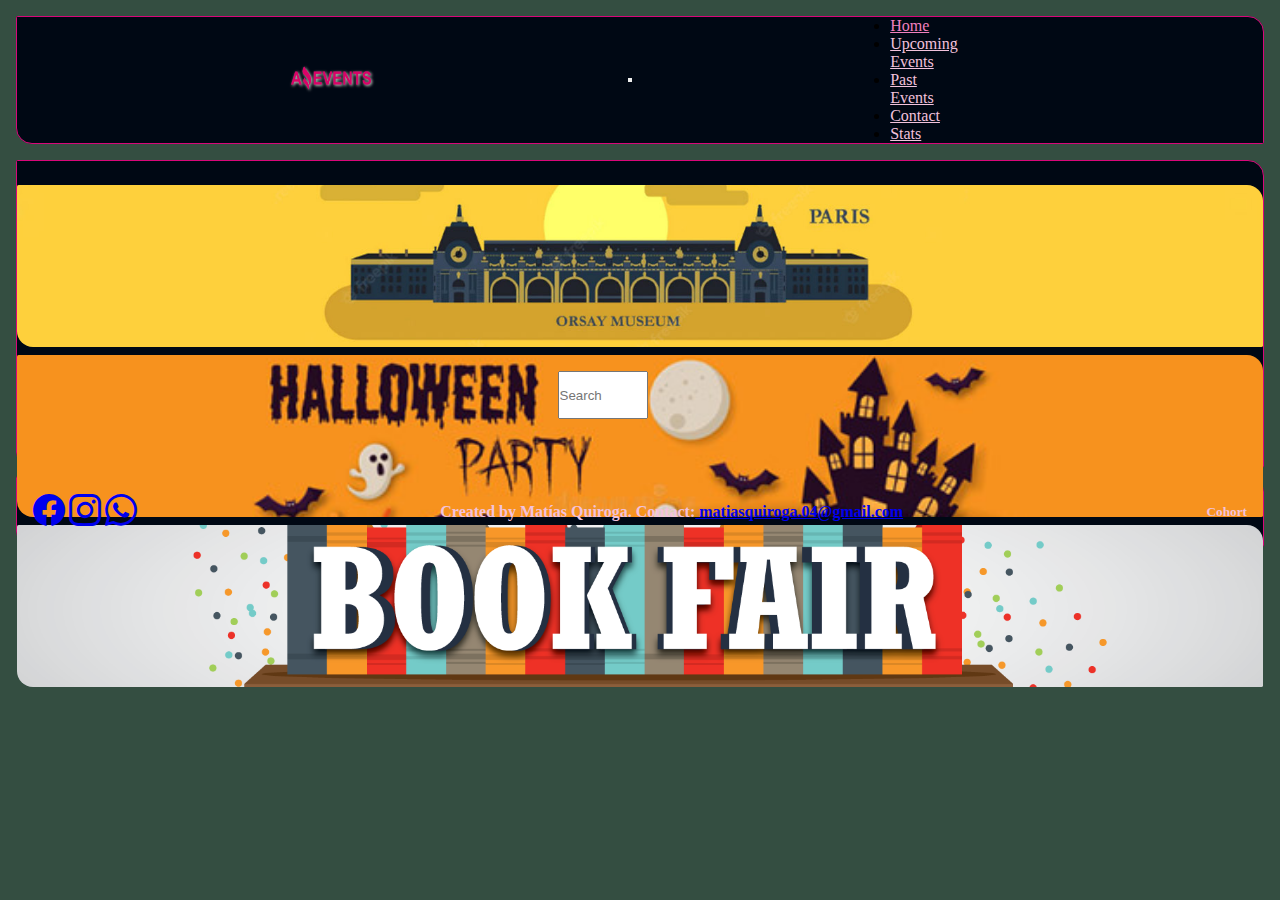
==== index.html @ b0bb368c "pruebas js past" ====
<!DOCTYPE html>
<html lang="en">

<head>
  <meta charset="UTF-8">
  <meta http-equiv="X-UA-Compatible" content="IE=edge">
  <meta name="viewport" content="width=device-width, initial-scale=1.0">
  <link rel="shortcut icon" href="./assets/android-icon-192x192.png" type="image/x-icon">
  <link href="https://cdn.jsdelivr.net/npm/bootstrap@5.2.0/dist/css/bootstrap.min.css" rel="stylesheet"
    integrity="sha384-gH2yIJqKdNHPEq0n4Mqa/HGKIhSkIHeL5AyhkYV8i59U5AR6csBvApHHNl/vI1Bx" crossorigin="anonymous">
  <link rel="stylesheet" href="https://cdn.jsdelivr.net/npm/bootstrap-icons@1.3.0/font/bootstrap-icons.css">
  <link rel="stylesheet" href="./css/styles.css">

  <title>Home</title>
</head>

<body>
    <!--------------------------HEADER----------------------------------->

  <header>
    <nav class="navbar navbar-expand-lg">
      <div class="container-fluid">
        <div class="logo">
          <img src="./assets/logo_Amazing_Events.png" alt="logo" width="80" height="24">
        </div>
        <button class="navbar-toggler" type="button" data-bs-toggle="collapse" data-bs-target="#navbarSupportedContent"
          aria-controls="navbarSupportedContent" aria-expanded="false" aria-label="Toggle navigation">
          <span class="navbar-toggler-icon"></span>
        </button>
        <div class="collapse navbar-collapse  justify-content-end" id="navbarSupportedContent">
          <ul class="navbar-nav m-1 me-1">
            <li class="nav-item">
              <a class="nav-link active" aria-current="page" href="">Home</a>
            </li>
            <li class="nav-item">
              <a class="nav-link" href="./upcoming.html">Upcoming Events</a>
            </li>
            <li class="nav-item">
              <a class="nav-link" href="./past.html">Past Events</a>
            </li>
            <li class="nav-item">
              <a class="nav-link" href="./contact.html">Contact</a>
            </li>
            <li class="nav-item">
              <a class="nav-link" href="./stats.html">Stats</a>
            </li>
          </ul>

        </div>
      </div>
    </nav>
  </header>

  <!--------------------------MAIN----------------------------------->
  <main class="container-fluid">
  <!--------------------------CAROUSEL----------------------------------->

    <div id="carouselExampleSlidesOnly" class="carousel slide" data-bs-ride="carousel">
      <div class="carousel-inner">
        <div class="carousel-item active slide">
          <img src="./assets/banner1.jpg" class="d-block w-100 slide" alt="...">
        </div>
        <div class="carousel-item slide">
          <img src="./assets/banner2.jpg" class="d-block w-100 slide" alt="...">
        </div>
        <div class="carousel-item slide">
          <img src="./assets/banner3.png" class="d-block w-100 slide" alt="...">
        </div>
      </div>
    </div>
  <!--------------------------section----------------------------------->
    <section class="container-fluid">
        <!--------------------------form----------------------------------->
    <article class="article__form">

      <form class="d-flex flex-wrap" id="checks">   
        <div class="search" id="searcher">
          <input class="form-control me-2" id="searchbox" type="search" placeholder="Search" aria-label="Search">
         <!-- <button class="btn btn-outline-success" type="submit">Search</button>-->
        </div>
       </form>
       
    </article>
  <!--------------------------cards----------------------------------->
    <article class="cards row" id="cards__data">
      
    </article>
  </section>

  </main>
  <footer class="container flex-wrap">
    <div class="social">
      <a href="https://www.facebook.com/amazing.events.mx" target="_blank"> <i class="bi bi-facebook"></i></a>
      <a href="https://www.instagram.com/amazing__events/" target="_blank"> <i class="bi bi-instagram"></i></a>
      <a href="https://walink.co/0167b2" target="_blank"> <i class="bi bi-whatsapp"></i></a>
     
    </div>
    <p class="footer__p"><h4>Created by Matías Quiroga. Contact:<a href="mailto:matiasquiroga.04@gmail.com">
      matiasquiroga.04@gmail.com</a>
</h4></p>
    <h5>Cohort</h5>
  </footer>
  <script src="https://cdn.jsdelivr.net/npm/bootstrap@5.2.0/dist/js/bootstrap.bundle.min.js"
    integrity="sha384-A3rJD856KowSb7dwlZdYEkO39Gagi7vIsF0jrRAoQmDKKtQBHUuLZ9AsSv4jD4Xa"
    crossorigin="anonymous"></script>
    <script src="./js/data.js"></script>
  <script src="./js/main.js"></script>
  
</body>

</html>
---- css/styles.css ----
*:not(dd) {
  margin: 0;
  padding: 0;
  box-sizing: border-box;
}
:root {
  --color1: #d9077a;
  --color2: #f280bf;
  --color3: #f2c2dc;
  --color4: #283618;
  --color5: #000814;
  --color6: #344e41;
  --font-size: 20px;
  --border-radius: 0.1rem 1rem 0.1rem 1rem;
}

body {
  background-color: var(--color6);
  margin: 1rem;
}


main {
  border-radius: var(--border-radius);
  height: 70%;
  margin-top: 1rem;
  display: flex;
  flex-direction: column;
  background-color: var(--color5);
  border: 0.1rem solid var(--color1);
}

.container-fluid {
  display: flex;
  justify-content: space-evenly !important;
  align-items: center !important;
}
header {
  height: 10%;
}
.navbar {
  border-radius: var(--border-radius);
  background-color: var(--color5);
  border: 0.1rem solid var(--color1);
}
span {
  background-color: var(--color1);
}
.navbar-nav {
  width: 40%;
}

.nav-link,
label {
  color: var(--color3);
}

.nav-link:hover {
  color: var(--color1);
}

.active {
  color: var(--color2) !important;
}

.logo {
  margin-left: 1rem;
  filter: drop-shadow(0.1rem 0.1rem 0.1rem #dee1d8);
}

.contact__main {
  height: 83vh;
}
.btn {
  margin: 1rem;
  
}
.card {
  border-radius: var(--border-radius);
  background-color: var(--color6);
  color: var(--color2);
  border: 0.1rem solid var(--color1);
}
.card-img-top {
  padding: 0.5rem;
  width: 100%;
  height: 100%!important;
  border-radius: var(--border-radius);
}
.card-text{
  color: var(--color3);
}
.btn{
  background-color: var(--color4);
  color: var(--color3);
  border: 0.1rem solid var(--color1);
  border-radius: var(--border-radius);
}
.btn:hover{
  background-color: var(--color2);
  color: var(--color6);
  border: 0.1rem solid var(--color1);
}
.slide {
  object-fit: cover;
  height: 18vh;
  width: 100%;
  margin-top: 0.5rem;
}

.carousel-item > img {
  border-radius: var(--border-radius);
}


section {
  display: flex;
  flex-direction: column;
}

.search {
  display: flex;
  padding-left: 1rem;
  gap: 0.5rem;
  align-items: center;
}
.d-flex {
  padding-top: 1.5rem;
  justify-content: space-between;
  align-items: center;
}
.upmain{
  min-height: 80vh;
}
#checks{
  display: flex;
  margin: 1rem;
}
.form-check{
  align-items: center;
  flex-wrap: wrap;
}
.form-check-label{
  padding: 0.5rem;
}
.contact__form >div{
  display: flex;
  flex-direction: column;
  align-items: center;
  flex-wrap: wrap;
}

.article_form {
  display: flex !important;
  gap: 0.5rem;
  width: 100vw;
  margin-top: 2rem !important;
}

form {
  width: 100%;
}

.contact__form {
  height: 100%;
  display: flex;
  flex-direction: column;
  border: 2px solid var(--color1);
  padding: 1rem;
  border-radius: var(--border-radius);
  justify-content: center;
  align-items: stretch;
}

label {
  font-size: 3rem;
}
input {
  width: 50%;
  height: 3rem;
}

#contact-message {
  width: 50%;
  height: 6rem;
}

.field {
  width: 50%;
  height: 3rem;
}
.cards {
  margin: 1rem;
  display: flex;
  gap: 1rem;
}

.card__img {
  width: 100%;
  height: 100%;
  padding: 0.5rem;
}

.card__image{
  height: 50%!important;
}
.cards__body{
  height:50%;
}

.details {
  width: 60vw;
 }
 .detail__p{
  margin:0.5rem;
 }
.main__details{
  min-height: 70vh;
}
.detail__card{
  display: flex;
  padding: 1rem;

}
.detail__image{
  width: 100%;
  object-fit: cover;
  border-radius: var(--border-radius);
}
.contact__art {
  background-color: var(--color6);
  width: 80%;
  height: 80%;
}

.contact__section {
  height: 80%;
}

footer {
  color: var(--color3);
  margin-top: 0.5rem;
  height: 8%;
  border: 0.1rem solid var(--color1);
  display: flex;
  align-items: center;
  background-color: var(--color5);
  justify-content: space-between;
  border-radius: var(--border-radius);
}

.category {
  display: flex;
  gap: 0.5rem;
  flex-wrap: wrap;
}
.checkbox_label {
  font-size: 2rem;
}
.checkbox {
  width: 2rem;
}
.container {
  width: 100%;
  display: flex;
  justify-content: space-between;
  padding: 1rem;
}

.thead {
  border: 2px solid var(--color3);
  color: var(--color3);
}

.tbody {
  border: 2px solid var(--color3);
  color: var(--color3);
}

.article__table {
  width: 100%;
  padding: 1rem;
}
.bi {
  font-size: 2rem;
}
h2 {
  color: var(--color2);
  font-size: 3rem;
  padding: 0.5rem;
}

th,
td {
  font-size: 0.8rem;
  padding: 0.2rem;
  text-align: center;
  border: 2px solid var(--color2);
}
td {
  height: 4rem;
}
th {
  color: var(--color3);
  font-size: 2rem;
}
table {
  background-color: var(--color6);
  table-layout: fixed;
  width: 100%;
  border-collapse: collapse;
  border: var(--bg1) solid 0.1rem;
}

thead th:nth-child(1) {
  width: 30%;
}

thead th:nth-child(2) {
  width: 30%;
}

thead th:nth-child(3) {
  width: 30%;
}
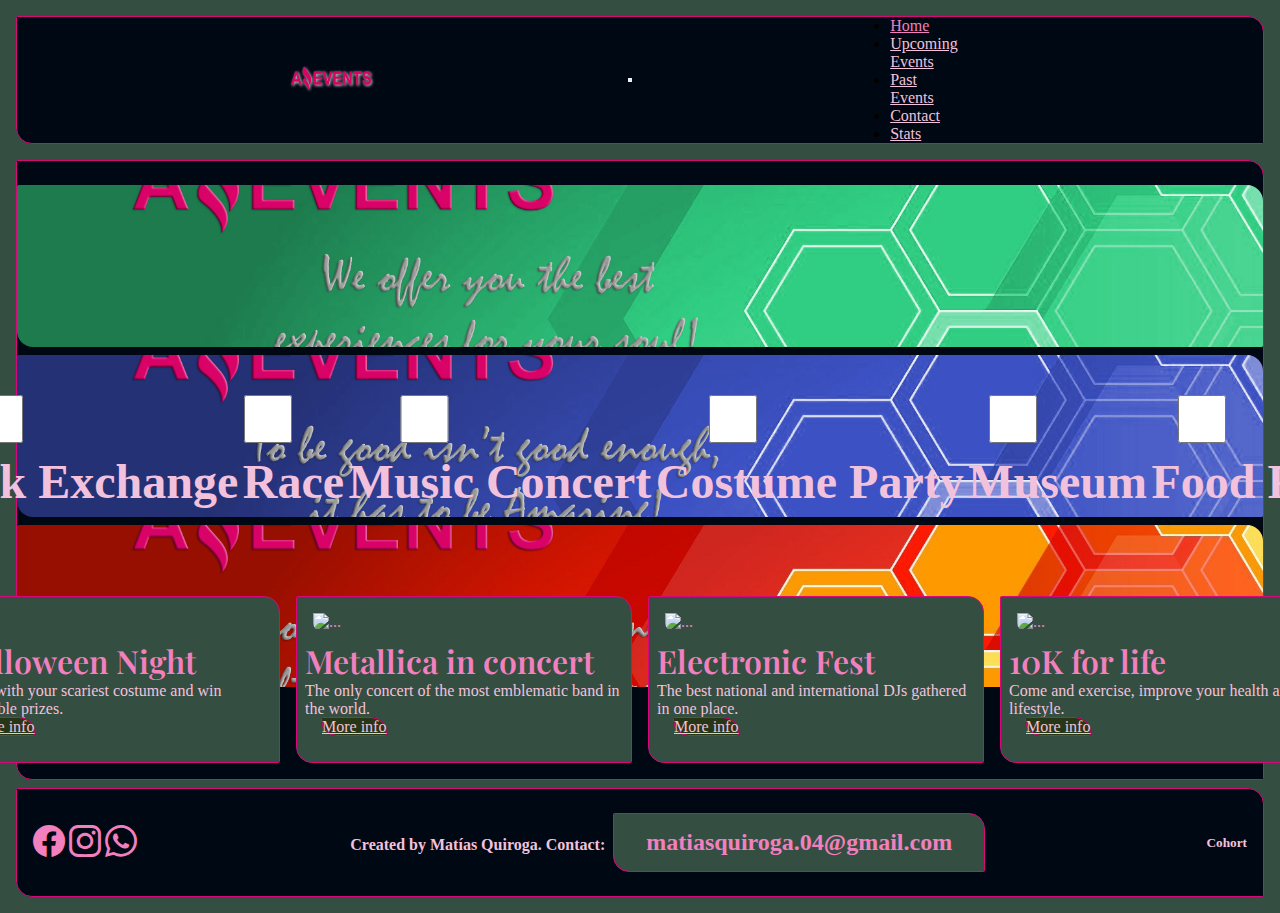
==== commit 98b26088: "last html modification" ====
--- a/index.html
+++ b/index.html
@@ -10,15 +10,19 @@
     integrity="sha384-gH2yIJqKdNHPEq0n4Mqa/HGKIhSkIHeL5AyhkYV8i59U5AR6csBvApHHNl/vI1Bx" crossorigin="anonymous">
   <link rel="stylesheet" href="https://cdn.jsdelivr.net/npm/bootstrap-icons@1.3.0/font/bootstrap-icons.css">
   <link rel="stylesheet" href="./css/styles.css">
-
+  <link rel="preconnect" href="https://fonts.googleapis.com">
+  <link rel="preconnect" href="https://fonts.gstatic.com" crossorigin>
+  <link href="https://fonts.googleapis.com/css2?family=Nunito+Sans:wght@300&family=Playfair+Display&display=swap"
+    rel="stylesheet">
   <title>Home</title>
 </head>
 
 <body>
-    <!--------------------------HEADER----------------------------------->
+  <!--------------------------HEADER----------------------------------->
 
   <header>
     <nav class="navbar navbar-expand-lg">
+      
       <div class="container-fluid">
         <div class="logo">
           <img src="./assets/logo_Amazing_Events.png" alt="logo" width="80" height="24">
@@ -53,7 +57,7 @@
 
   <!--------------------------MAIN----------------------------------->
   <main class="container-fluid">
-  <!--------------------------CAROUSEL----------------------------------->
+    <!--------------------------CAROUSEL----------------------------------->
 
     <div id="carouselExampleSlidesOnly" class="carousel slide" data-bs-ride="carousel">
       <div class="carousel-inner">
@@ -68,24 +72,24 @@
         </div>
       </div>
     </div>
-  <!--------------------------section----------------------------------->
+    <!--------------------------section----------------------------------->
     <section class="container-fluid">
-        <!--------------------------form----------------------------------->
-    <article class="article__form">
+      <!--------------------------form----------------------------------->
+      <article class="article__form">
 
-      <form class="d-flex flex-wrap" id="checks">   
-        <div class="search" id="searcher">
-          <input class="form-control me-2" id="searchbox" type="search" placeholder="Search" aria-label="Search">
-         <!-- <button class="btn btn-outline-success" type="submit">Search</button>-->
-        </div>
-       </form>
-       
-    </article>
-  <!--------------------------cards----------------------------------->
-    <article class="cards row" id="cards__data">
-      
-    </article>
-  </section>
+        <form class="d-flex flex-wrap" id="checks">
+          <div class="search" id="searcher">
+            <input class="form-control me-2" id="searchbox" type="search" placeholder="Search" aria-label="Search">
+            <!-- <button class="btn btn-outline-success" type="submit">Search</button>-->
+          </div>
+        </form>
+
+      </article>
+      <!--------------------------cards----------------------------------->
+      <article class="cards row" id="cards__data">
+
+      </article>
+    </section>
 
   </main>
   <footer class="container flex-wrap">
@@ -93,19 +97,22 @@
       <a href="https://www.facebook.com/amazing.events.mx" target="_blank"> <i class="bi bi-facebook"></i></a>
       <a href="https://www.instagram.com/amazing__events/" target="_blank"> <i class="bi bi-instagram"></i></a>
       <a href="https://walink.co/0167b2" target="_blank"> <i class="bi bi-whatsapp"></i></a>
-     
+
     </div>
-    <p class="footer__p"><h4>Created by Matías Quiroga. Contact:<a href="mailto:matiasquiroga.04@gmail.com">
-      matiasquiroga.04@gmail.com</a>
-</h4></p>
+
+    <p class="footer__p">
+    <h4>Created by Matías Quiroga. Contact:<a class="btn__footer" href="mailto:matiasquiroga.04@gmail.com">
+        matiasquiroga.04@gmail.com</a>
+    </h4>
+    </p>
     <h5>Cohort</h5>
   </footer>
   <script src="https://cdn.jsdelivr.net/npm/bootstrap@5.2.0/dist/js/bootstrap.bundle.min.js"
     integrity="sha384-A3rJD856KowSb7dwlZdYEkO39Gagi7vIsF0jrRAoQmDKKtQBHUuLZ9AsSv4jD4Xa"
     crossorigin="anonymous"></script>
-    <script src="./js/data.js"></script>
+  <script src="./js/data.js"></script>
   <script src="./js/main.js"></script>
-  
+
 </body>
 
 </html>--- a/css/styles.css
+++ b/css/styles.css
@@ -12,6 +12,8 @@
   --color6: #344e41;
   --font-size: 20px;
   --border-radius: 0.1rem 1rem 0.1rem 1rem;
+  --font-family1: 'Nunito Sans', sans-serif;
+  --font-family2: 'Playfair Display', serif;
 }
 
 body {
@@ -89,6 +91,11 @@
 }
 .card-text{
   color: var(--color3);
+}
+.card-title{
+  font-family: var(--font-family2);
+  font-weight: 600;
+  font-size: 2rem;
 }
 .btn{
   background-color: var(--color4);
@@ -157,10 +164,32 @@
   margin-top: 2rem !important;
 }
 
+.bi{
+  color: var(--color2);
+}
+.bi:hover{
+  color: var(--color1);
+}
 form {
   width: 100%;
 }
-
+.btn__footer{
+  background-color:var(--color6);  
+  color: var(--color2);
+  padding: 15px 32px;
+  text-align: center;
+  text-decoration: none;
+  display: inline-block;
+  font-size: 1.5rem;
+  margin: 0.5rem;
+  cursor: pointer;
+  border-radius: var(--border-radius);
+  border: 0.1rem solid var(--color1);
+}
+.btn__footer:hover{
+  background-color: var(--color3);
+  color: var(--color6)
+}
 .contact__form {
   height: 100%;
   display: flex;
@@ -226,6 +255,7 @@
   width: 100%;
   object-fit: cover;
   border-radius: var(--border-radius);
+  border: 0.1rem solid var(--color1);
 }
 .contact__art {
   background-color: var(--color6);
@@ -245,7 +275,7 @@
   display: flex;
   align-items: center;
   background-color: var(--color5);
-  justify-content: space-between;
+  justify-content: space-around;
   border-radius: var(--border-radius);
 }
 
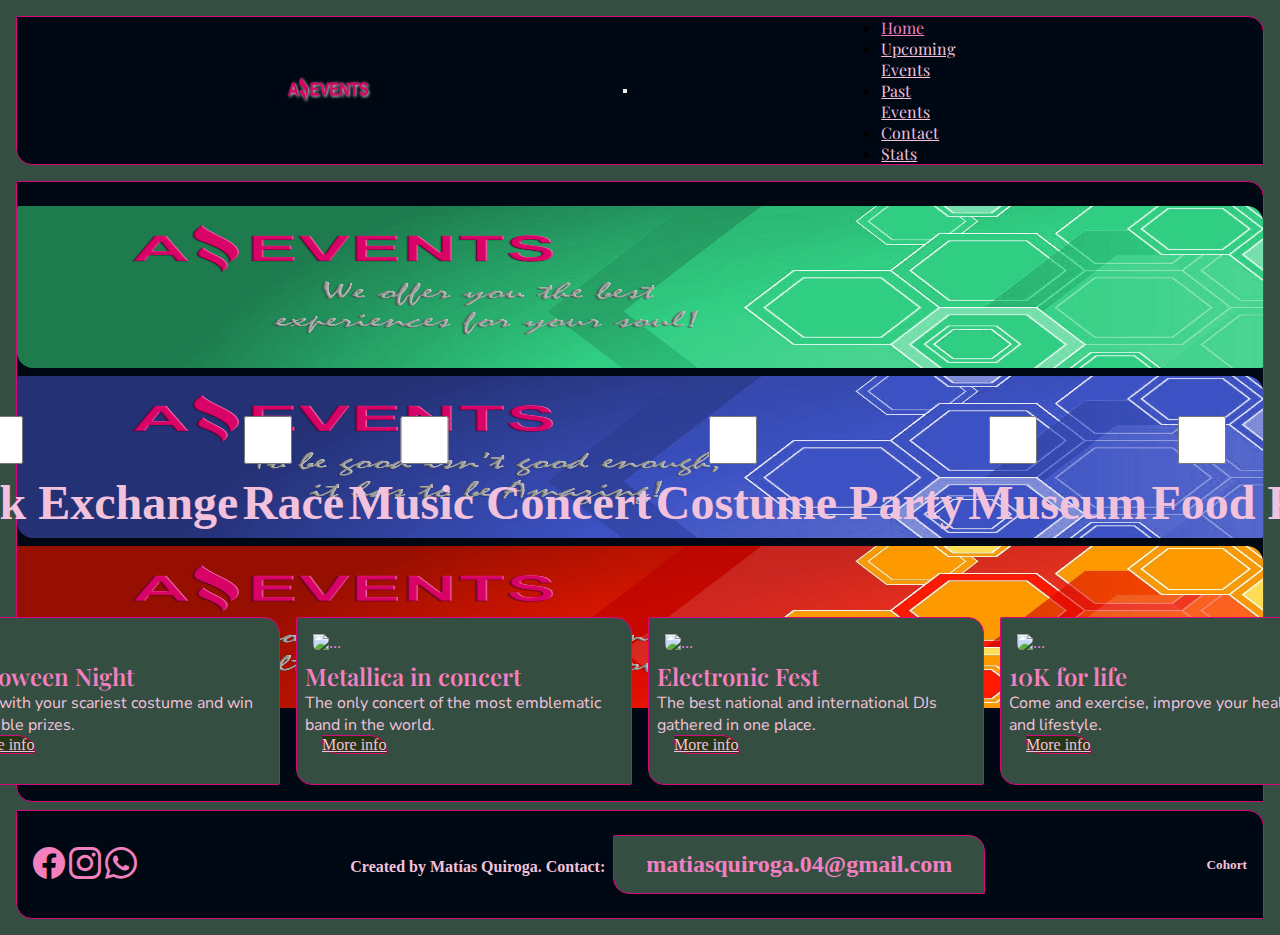
==== commit b1a3a3bf: "btn to top" ====
--- a/index.html
+++ b/index.html
@@ -21,7 +21,7 @@
   <!--------------------------HEADER----------------------------------->
 
   <header>
-    <nav class="navbar navbar-expand-lg">
+    <nav class="navbar navbar-expand-lg" id="top">
       
       <div class="container-fluid">
         <div class="logo">
@@ -107,6 +107,7 @@
     </p>
     <h5>Cohort</h5>
   </footer>
+  <a href="#top" class="btnup"><i class="bi bi-arrow-up-circle-fill"></i></i></a>
   <script src="https://cdn.jsdelivr.net/npm/bootstrap@5.2.0/dist/js/bootstrap.bundle.min.js"
     integrity="sha384-A3rJD856KowSb7dwlZdYEkO39Gagi7vIsF0jrRAoQmDKKtQBHUuLZ9AsSv4jD4Xa"
     crossorigin="anonymous"></script>
--- a/css/styles.css
+++ b/css/styles.css
@@ -12,15 +12,14 @@
   --color6: #344e41;
   --font-size: 20px;
   --border-radius: 0.1rem 1rem 0.1rem 1rem;
-  --font-family1: 'Nunito Sans', sans-serif;
-  --font-family2: 'Playfair Display', serif;
+  --font-family1: "Nunito Sans", sans-serif;
+  --font-family2: "Playfair Display", serif;
 }
 
 body {
   background-color: var(--color6);
   margin: 1rem;
 }
-
 
 main {
   border-radius: var(--border-radius);
@@ -45,10 +44,12 @@
   background-color: var(--color5);
   border: 0.1rem solid var(--color1);
 }
+
 span {
   background-color: var(--color1);
 }
 .navbar-nav {
+  font-family: var(--font-family2);
   width: 40%;
 }
 
@@ -75,7 +76,6 @@
 }
 .btn {
   margin: 1rem;
-  
 }
 .card {
   border-radius: var(--border-radius);
@@ -86,30 +86,30 @@
 .card-img-top {
   padding: 0.5rem;
   width: 100%;
-  height: 100%!important;
-  border-radius: var(--border-radius);
-}
-.card-text{
-  color: var(--color3);
-}
-.card-title{
+  height: 100% !important;
+  border-radius: var(--border-radius);
+}
+.card-text {
+  color: var(--color3);
+  font-family: var(--font-family1);
+}
+.card-title {
   font-family: var(--font-family2);
   font-weight: 600;
-  font-size: 2rem;
-}
-.btn{
+  font-size: 1.5rem;
+}
+.btn {
   background-color: var(--color4);
   color: var(--color3);
   border: 0.1rem solid var(--color1);
   border-radius: var(--border-radius);
 }
-.btn:hover{
+.btn:hover {
   background-color: var(--color2);
   color: var(--color6);
   border: 0.1rem solid var(--color1);
 }
 .slide {
-  object-fit: cover;
   height: 18vh;
   width: 100%;
   margin-top: 0.5rem;
@@ -117,8 +117,9 @@
 
 .carousel-item > img {
   border-radius: var(--border-radius);
-}
-
+  object-position: center;
+  object-fit: center;
+}
 
 section {
   display: flex;
@@ -136,21 +137,21 @@
   justify-content: space-between;
   align-items: center;
 }
-.upmain{
+.upmain {
   min-height: 80vh;
 }
-#checks{
+#checks {
   display: flex;
   margin: 1rem;
 }
-.form-check{
+.form-check {
   align-items: center;
   flex-wrap: wrap;
 }
-.form-check-label{
+.form-check-label {
   padding: 0.5rem;
 }
-.contact__form >div{
+.contact__form > div {
   display: flex;
   flex-direction: column;
   align-items: center;
@@ -164,17 +165,17 @@
   margin-top: 2rem !important;
 }
 
-.bi{
+.bi {
   color: var(--color2);
 }
-.bi:hover{
+.bi:hover {
   color: var(--color1);
 }
 form {
   width: 100%;
 }
-.btn__footer{
-  background-color:var(--color6);  
+.btn__footer {
+  background-color: var(--color6);
   color: var(--color2);
   padding: 15px 32px;
   text-align: center;
@@ -186,9 +187,9 @@
   border-radius: var(--border-radius);
   border: 0.1rem solid var(--color1);
 }
-.btn__footer:hover{
+.btn__footer:hover {
   background-color: var(--color3);
-  color: var(--color6)
+  color: var(--color6);
 }
 .contact__form {
   height: 100%;
@@ -230,28 +231,28 @@
   padding: 0.5rem;
 }
 
-.card__image{
-  height: 50%!important;
-}
-.cards__body{
-  height:50%;
+.card__image {
+  height: 50% !important;
+}
+.cards__body {
+  height: 50%;
 }
 
 .details {
   width: 60vw;
- }
- .detail__p{
-  margin:0.5rem;
- }
-.main__details{
+}
+.detail__p {
+  margin: 0.5rem;
+}
+.main__details {
   min-height: 70vh;
 }
-.detail__card{
+.detail__card {
   display: flex;
   padding: 1rem;
-
-}
-.detail__image{
+  flex-wrap: wrap;
+}
+.detail__image {
   width: 100%;
   object-fit: cover;
   border-radius: var(--border-radius);
@@ -267,6 +268,32 @@
   height: 80%;
 }
 
+/* up Button */
+.btnup{
+  position:fixed;
+  width:60px;
+  height:60px;
+  bottom:40px;
+  right:1.5rem;
+  color:var(--gold1);
+  border-radius:50px;
+  text-align:center;
+  font-size:60px;
+  z-index:100;
+  opacity:0;
+  pointer-events: none;
+  transition: all .4s;
+}
+
+.btnup.active {
+  bottom:32px;
+  pointer-events: auto;
+  opacity:1;
+}
+
+.my-btnup{
+  margin-top:16px;
+}
 footer {
   color: var(--color3);
   margin-top: 0.5rem;
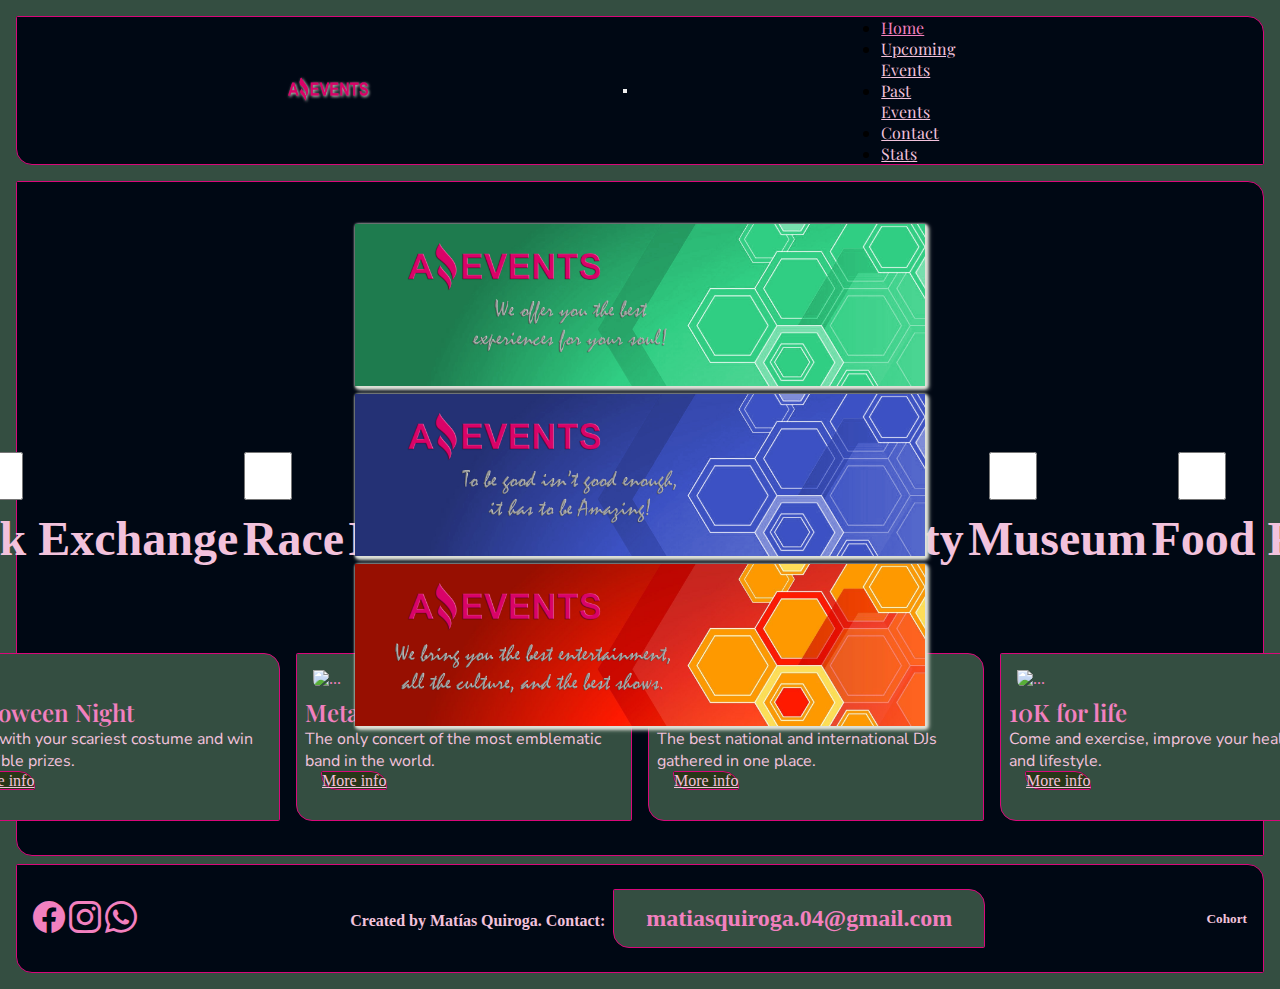
==== commit 54411410: "update all" ====
--- a/index.html
+++ b/index.html
@@ -56,7 +56,7 @@
   </header>
 
   <!--------------------------MAIN----------------------------------->
-  <main class="container-fluid">
+  <main class="container-fluid home">
     <!--------------------------CAROUSEL----------------------------------->
 
     <div id="carouselExampleSlidesOnly" class="carousel slide" data-bs-ride="carousel">
@@ -68,19 +68,20 @@
           <img src="./assets/banner2.jpg" class="d-block w-100 slide" alt="...">
         </div>
         <div class="carousel-item slide">
-          <img src="./assets/banner3.png" class="d-block w-100 slide" alt="...">
+          <img src="./assets/banner3.png" class="d-block w-100 slide" alt="...">          
         </div>
+        
       </div>
     </div>
     <!--------------------------section----------------------------------->
     <section class="container-fluid">
       <!--------------------------form----------------------------------->
-      <article class="article__form">
+      <article class="article__form" id="notfound">
 
         <form class="d-flex flex-wrap" id="checks">
           <div class="search" id="searcher">
             <input class="form-control me-2" id="searchbox" type="search" placeholder="Search" aria-label="Search">
-            <!-- <button class="btn btn-outline-success" type="submit">Search</button>-->
+            
           </div>
         </form>
 
--- a/css/styles.css
+++ b/css/styles.css
@@ -3,6 +3,7 @@
   padding: 0;
   box-sizing: border-box;
 }
+
 :root {
   --color1: #d9077a;
   --color2: #f280bf;
@@ -36,9 +37,11 @@
   justify-content: space-evenly !important;
   align-items: center !important;
 }
+
 header {
   height: 10%;
 }
+
 .navbar {
   border-radius: var(--border-radius);
   background-color: var(--color5);
@@ -48,6 +51,7 @@
 span {
   background-color: var(--color1);
 }
+
 .navbar-nav {
   font-family: var(--font-family2);
   width: 40%;
@@ -74,51 +78,62 @@
 .contact__main {
   height: 83vh;
 }
+
 .btn {
   margin: 1rem;
 }
+
 .card {
   border-radius: var(--border-radius);
   background-color: var(--color6);
   color: var(--color2);
   border: 0.1rem solid var(--color1);
 }
+
 .card-img-top {
   padding: 0.5rem;
   width: 100%;
   height: 100% !important;
   border-radius: var(--border-radius);
 }
+
 .card-text {
   color: var(--color3);
   font-family: var(--font-family1);
 }
+
 .card-title {
   font-family: var(--font-family2);
   font-weight: 600;
   font-size: 1.5rem;
 }
+
 .btn {
   background-color: var(--color4);
   color: var(--color3);
   border: 0.1rem solid var(--color1);
   border-radius: var(--border-radius);
 }
+
 .btn:hover {
   background-color: var(--color2);
   color: var(--color6);
   border: 0.1rem solid var(--color1);
 }
+
 .slide {
   height: 18vh;
   width: 100%;
   margin-top: 0.5rem;
-}
-
-.carousel-item > img {
+  filter: drop-shadow(0.1rem 0.1rem 0.1rem #dee1d8);
+
+}
+
+.carousel-item>img {
   border-radius: var(--border-radius);
   object-position: center;
-  object-fit: center;
+  object-fit: contain;
+
 }
 
 section {
@@ -132,26 +147,42 @@
   gap: 0.5rem;
   align-items: center;
 }
+
 .d-flex {
   padding-top: 1.5rem;
   justify-content: space-between;
   align-items: center;
 }
+
 .upmain {
   min-height: 80vh;
 }
+
 #checks {
   display: flex;
   margin: 1rem;
 }
-.form-check {
+
+.form-contact {
+  width: 100%;
   align-items: center;
   flex-wrap: wrap;
+  justify-content: center;
+}
+
+
+.name{
+  font-size: 1rem;
+}
+.form-label{
+  font-size: 1rem;
 }
 .form-check-label {
+  
   padding: 0.5rem;
 }
-.contact__form > div {
+
+.contact__form>div {
   display: flex;
   flex-direction: column;
   align-items: center;
@@ -168,12 +199,15 @@
 .bi {
   color: var(--color2);
 }
+
 .bi:hover {
   color: var(--color1);
 }
+
 form {
   width: 100%;
 }
+
 .btn__footer {
   background-color: var(--color6);
   color: var(--color2);
@@ -187,10 +221,12 @@
   border-radius: var(--border-radius);
   border: 0.1rem solid var(--color1);
 }
+
 .btn__footer:hover {
   background-color: var(--color3);
   color: var(--color6);
 }
+
 .contact__form {
   height: 100%;
   display: flex;
@@ -205,20 +241,22 @@
 label {
   font-size: 3rem;
 }
+
 input {
   width: 50%;
   height: 3rem;
 }
 
 #contact-message {
-  width: 50%;
+  width: 75%;
   height: 6rem;
 }
 
 .field {
-  width: 50%;
+  width: 75%;
   height: 3rem;
 }
+
 .cards {
   margin: 1rem;
   display: flex;
@@ -234,33 +272,50 @@
 .card__image {
   height: 50% !important;
 }
+
 .cards__body {
   height: 50%;
 }
+.home{
+  min-height: 75vh;
+}
+.img__notfound {
+  object-fit: center;
+}
 
 .details {
   width: 60vw;
 }
+
 .detail__p {
   margin: 0.5rem;
 }
+
 .main__details {
-  min-height: 70vh;
-}
+  min-height: 75vh;
+}
+
+.notFound {
+  display: flex;
+  justify-content: center;
+}
+
 .detail__card {
   display: flex;
   padding: 1rem;
   flex-wrap: wrap;
 }
+
 .detail__image {
   width: 100%;
   object-fit: cover;
   border-radius: var(--border-radius);
   border: 0.1rem solid var(--color1);
 }
+
 .contact__art {
   background-color: var(--color6);
-  width: 80%;
+  width: 90%;
   height: 80%;
 }
 
@@ -269,31 +324,32 @@
 }
 
 /* up Button */
-.btnup{
-  position:fixed;
-  width:60px;
-  height:60px;
-  bottom:40px;
-  right:1.5rem;
-  color:var(--gold1);
-  border-radius:50px;
-  text-align:center;
-  font-size:60px;
-  z-index:100;
-  opacity:0;
+.btnup {
+  position: fixed;
+  width: 60px;
+  height: 60px;
+  bottom: 40px;
+  right: 2.5rem;
+  color: var(--gold1);
+  border-radius: 50px;
+  text-align: center;
+  font-size: 60px;
+  z-index: 100;
+  opacity: 0;
   pointer-events: none;
   transition: all .4s;
 }
 
 .btnup.active {
-  bottom:32px;
+  bottom: 32px;
   pointer-events: auto;
-  opacity:1;
-}
-
-.my-btnup{
-  margin-top:16px;
-}
+  opacity: 1;
+}
+
+.my-btnup {
+  margin-top: 16px;
+}
+
 footer {
   color: var(--color3);
   margin-top: 0.5rem;
@@ -311,12 +367,15 @@
   gap: 0.5rem;
   flex-wrap: wrap;
 }
+
 .checkbox_label {
   font-size: 2rem;
 }
+
 .checkbox {
   width: 2rem;
 }
+
 .container {
   width: 100%;
   display: flex;
@@ -338,9 +397,11 @@
   width: 100%;
   padding: 1rem;
 }
+
 .bi {
   font-size: 2rem;
 }
+
 h2 {
   color: var(--color2);
   font-size: 3rem;
@@ -354,13 +415,16 @@
   text-align: center;
   border: 2px solid var(--color2);
 }
+
 td {
   height: 4rem;
 }
+
 th {
   color: var(--color3);
   font-size: 2rem;
 }
+
 table {
   background-color: var(--color6);
   table-layout: fixed;
@@ -380,3 +444,28 @@
 thead th:nth-child(3) {
   width: 30%;
 }
+
+@media (max-width: 500px) {
+
+  body{
+    margin: 0;
+  }
+  main{
+    min-height: 80%;
+  }
+  .contact__section{
+    height: 90%;
+  }
+  .contact__art{
+    min-height: 100%;
+  }
+  .btn__footer{
+    font-size: 0.5rem;
+  }
+  h4{
+    font-size: 1rem;
+  }
+  footer{
+    margin: 0;
+  }
+}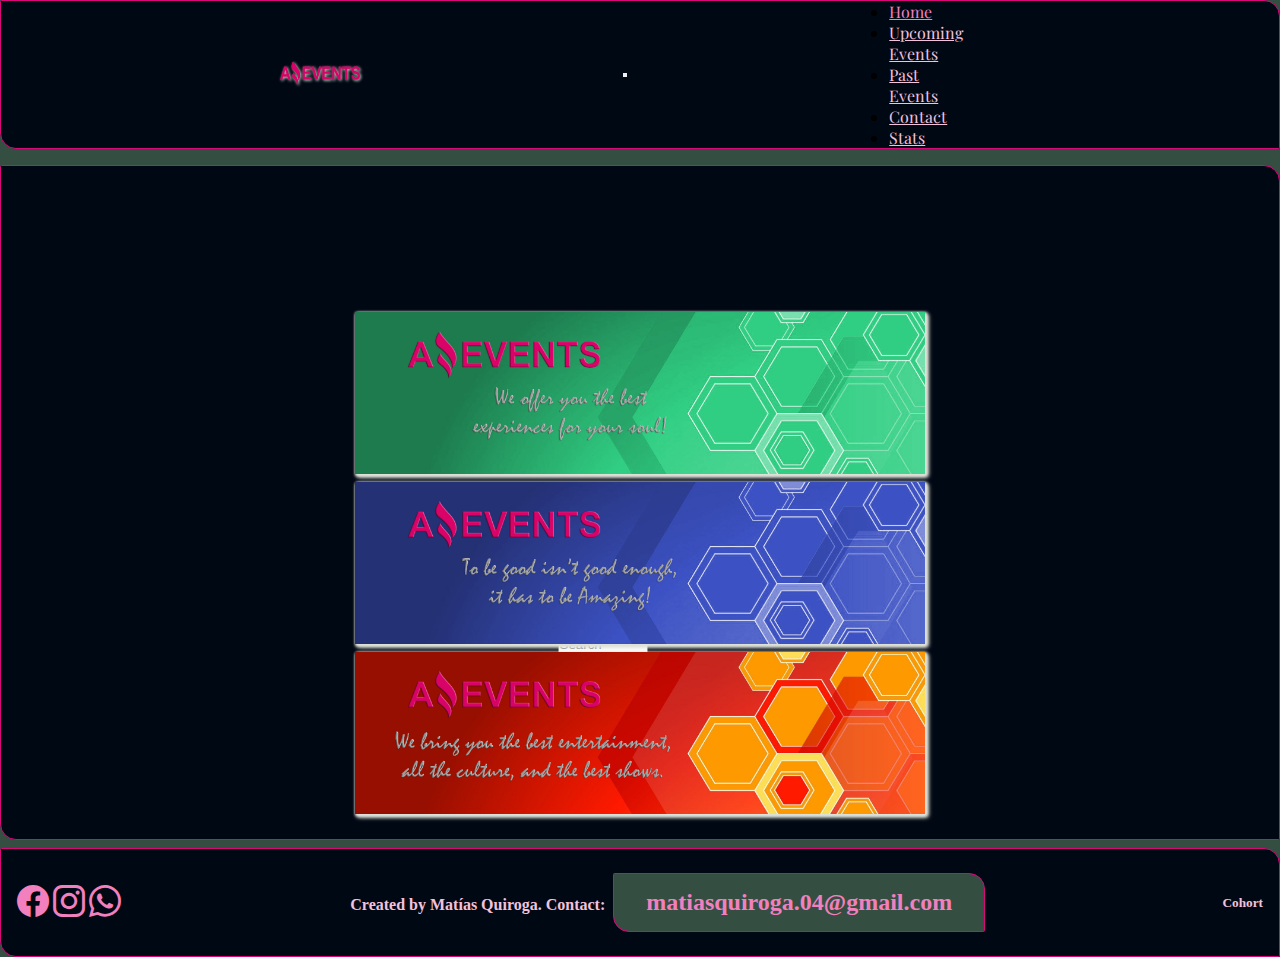
==== commit 2efce677: "last update" ====
--- a/index.html
+++ b/index.html
@@ -112,7 +112,6 @@
   <script src="https://cdn.jsdelivr.net/npm/bootstrap@5.2.0/dist/js/bootstrap.bundle.min.js"
     integrity="sha384-A3rJD856KowSb7dwlZdYEkO39Gagi7vIsF0jrRAoQmDKKtQBHUuLZ9AsSv4jD4Xa"
     crossorigin="anonymous"></script>
-  <script src="./js/data.js"></script>
   <script src="./js/main.js"></script>
 
 </body>
--- a/css/styles.css
+++ b/css/styles.css
@@ -19,7 +19,7 @@
 
 body {
   background-color: var(--color6);
-  margin: 1rem;
+  margin: 0rem;
 }
 
 main {
@@ -30,6 +30,10 @@
   flex-direction: column;
   background-color: var(--color5);
   border: 0.1rem solid var(--color1);
+}
+
+.stats__main {
+  min-height: 80vh;
 }
 
 .container-fluid {
@@ -77,6 +81,27 @@
 
 .contact__main {
   height: 83vh;
+}
+
+/*-----------contact sweet alert-------*/
+.swal2-popup {
+  background: var(--color5)!important;
+}
+
+.swal2-title {
+  background: var(--color5);
+}
+
+.swal2-success-circular-line-right{
+  background-color: var(--color5);
+}
+
+.swal2-success-circular-line-left {
+  background-color: var(--color5);
+}
+
+.swal2-success-fix {
+  background: var(--color5);
 }
 
 .btn {
@@ -171,14 +196,16 @@
 }
 
 
-.name{
+.name {
   font-size: 1rem;
 }
-.form-label{
+
+.form-label {
   font-size: 1rem;
 }
+
 .form-check-label {
-  
+
   padding: 0.5rem;
 }
 
@@ -261,6 +288,7 @@
   margin: 1rem;
   display: flex;
   gap: 1rem;
+  justify-content: center;
 }
 
 .card__img {
@@ -276,9 +304,11 @@
 .cards__body {
   height: 50%;
 }
-.home{
+
+.home {
   min-height: 75vh;
 }
+
 .img__notfound {
   object-fit: center;
 }
@@ -316,7 +346,8 @@
 .contact__art {
   background-color: var(--color6);
   width: 90%;
-  height: 80%;
+  height: 90%;
+  border-radius: var(--border-radius);
 }
 
 .contact__section {
@@ -406,6 +437,8 @@
   color: var(--color2);
   font-size: 3rem;
   padding: 0.5rem;
+  text-align: center;
+  background: #344e41;
 }
 
 th,
@@ -417,12 +450,15 @@
 }
 
 td {
+  color: var(--color3);
   height: 4rem;
+  font-size: 1rem;
+  font-weight: bold;
 }
 
 th {
-  color: var(--color3);
-  font-size: 2rem;
+  color: var(--color2);
+  font-size: 1.2rem;
 }
 
 table {
@@ -444,28 +480,42 @@
 thead th:nth-child(3) {
   width: 30%;
 }
-
-@media (max-width: 500px) {
-
-  body{
-    margin: 0;
-  }
-  main{
-    min-height: 80%;
-  }
-  .contact__section{
-    height: 90%;
-  }
-  .contact__art{
-    min-height: 100%;
-  }
-  .btn__footer{
+@media (max-width: 576px){
+  .btn{
+    margin:0.1rem;
     font-size: 0.5rem;
   }
+  h2{
+    font-size: 1.5rem;
+  }
   h4{
+    font-size: 1.2rem;
+  }
+  th{
+    font-size: 0.6rem;
+  }
+  td{
+    font-size: 0.6rem;
+  }
+  .bi {
     font-size: 1rem;
-  }
-  footer{
-    margin: 0;
-  }
-}+}
+ .btn__footer{
+  font-size: 0.6rem;
+ }
+ .container{
+  border-radius: 0;
+  margin-top: 0;
+  padding: 0.3rem;
+ }
+ main{
+  border-radius: 0;
+  margin-top: 0;
+ }
+ .navbar{
+  border-radius: 0;
+ }
+ footer{
+  border-radius: 0;
+ }
+}
